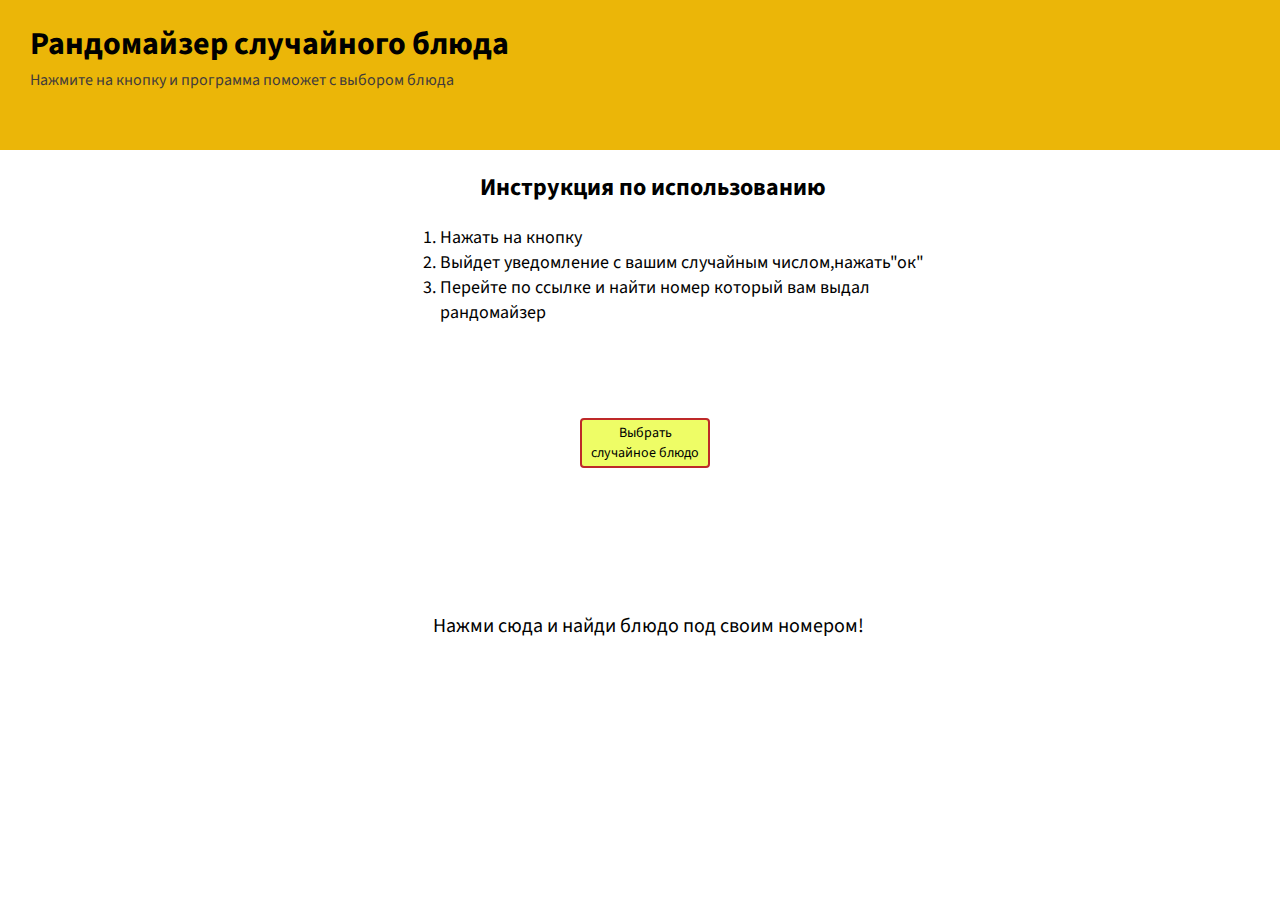
==== index.html @ c8eb5784 "Add files via upload" ====
<!DOCTYPE html>
<html lang="ru">
<head>
    <meta charset="UTF-8">
    <meta http-equiv="X-UA-Compatible" content="IE=edge">
    <meta name="viewport" content="width=device-width, initial-scale=1.0">
    <link rel="preconnect" href="https://fonts.googleapis.com">
    <link rel="preconnect" href="https://fonts.gstatic.com" crossorigin>
    <link href="https://fonts.googleapis.com/css2?family=Source+Sans+Pro:wght@200;300;400;600&display=swap" rel="stylesheet">
    <link rel="stylesheet" href="css/style.css">
    <title>Рандомное блюдо на ужин</title>
</head>
<body>
    <div class="header">
        <div class="container">
            <h1 class="header__title">Рандомайзер случайного блюда</h1>
            <p class="header__subtitle">Нажмите на кнопку и программа поможет с выбором блюда</p>
        </div>
    </div>
    <div class="content">
        <div class="container">
            <h2 class="content__title">Инструкция по использованию</h2>
            <ol class="content__instruction">
                <li>Нажать на кнопку</li>
                <li>Выйдет уведомление с вашим случайным числом,нажать"ок"</li>
                <li>Перейте по ссылке и найти номер который вам выдал рандомайзер</li>
        </ol>
            <button id="random" onClick="return getRandonNumber();">Выбрать случайное блюдо</button>
            <a href="bluda.html" class="bluda">Нажми сюда и найди блюдо под своим номером!</a>
        </div>
    </div>


    <script src="js/app.js"></script>
</body>
</html>
---- css/style.css ----
body {
    margin: 0;
}
* {
    font-family: 'Source Sans Pro', sans-serif;
}
.header {
    position: relative;
    display: flex;
    width: 100%;
    height: 150px;
    background-color: #ebb608;
}
.header h1 {
    position: relative;
    left: 30px;
    color: black;
}
.header p {
    position: relative;
    left: 30px;
    color: rgb(66, 59, 59);
    top: -20px;
}
.content h2 {
    position: relative;
    left: 480px;
    width: 400px;
    color: black;
}
.content__instruction {
    position: relative;
    left: 400px;
    width: 500px;
    color: black;
    font-weight: 400;
    font-size: 18px;
}
#random {
    position: relative;
    left: 580px;
    top: 75px;
    border: 2px solid #be2929;
    color: black;
    font-weight: 400;
    font-size: 14px;
    border-radius: 4px;
    width: 130px;
    height: 50px;
    background-color: #eefd66;
}
#random:hover {
    color: rgb(253, 255, 251);
    cursor: pointer;
    background-color: #db2929;
    border-radius: 20px 0 20px 0;
    border: 2px solid #000000;
    
}

.bluda {
    position: relative;
    text-decoration: none;
    top: 250px;
    left: 300px;
    color: #000000;
    font-weight: 400;
    font-size: 20px;
}
.bluda:hover {
    color: rgb(32, 29, 201);
}
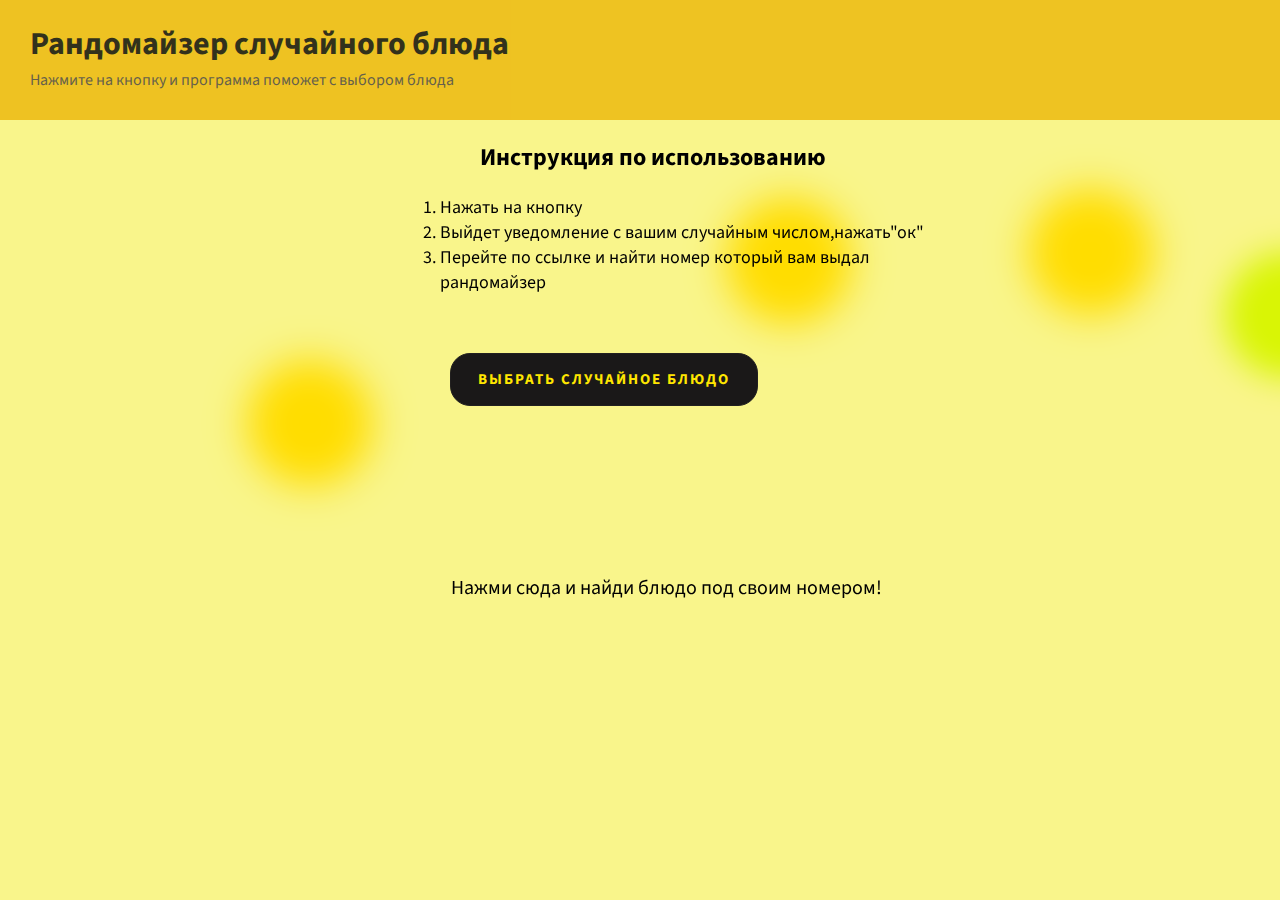
==== commit e0c3a486: "Add files via upload" ====
--- a/index.html
+++ b/index.html
@@ -11,6 +11,16 @@
     <title>Рандомное блюдо на ужин</title>
 </head>
 <body>
+    <div class="background">
+        <span></span>
+        <span></span>
+        <span></span>
+        <span></span>
+        <span></span>
+        <span></span>
+        <span></span>
+        <span></span>
+     </div>
     <div class="header">
         <div class="container">
             <h1 class="header__title">Рандомайзер случайного блюда</h1>
@@ -25,7 +35,12 @@
                 <li>Выйдет уведомление с вашим случайным числом,нажать"ок"</li>
                 <li>Перейте по ссылке и найти номер который вам выдал рандомайзер</li>
         </ol>
-            <button id="random" onClick="return getRandonNumber();">Выбрать случайное блюдо</button>
+            <button id="random" onClick="return getRandonNumber();">Выбрать случайное блюдо
+                <span></span>
+                <span></span>
+                <span></span>
+                <span></span>
+            </button>
             <a href="bluda.html" class="bluda">Нажми сюда и найди блюдо под своим номером!</a>
         </div>
     </div>
--- a/css/style.css
+++ b/css/style.css
@@ -8,8 +8,9 @@
     position: relative;
     display: flex;
     width: 100%;
-    height: 150px;
+    height: 120px;
     background-color: #ebb608;
+    opacity: 0.8;
 }
 .header h1 {
     position: relative;
@@ -36,37 +37,214 @@
     font-weight: 400;
     font-size: 18px;
 }
-#random {
-    position: relative;
-    left: 580px;
-    top: 75px;
-    border: 2px solid #be2929;
-    color: black;
-    font-weight: 400;
-    font-size: 14px;
-    border-radius: 4px;
-    width: 130px;
-    height: 50px;
-    background-color: #eefd66;
-}
-#random:hover {
-    color: rgb(253, 255, 251);
-    cursor: pointer;
-    background-color: #db2929;
-    border-radius: 20px 0 20px 0;
-    border: 2px solid #000000;
-    
-}
-
 .bluda {
     position: relative;
     text-decoration: none;
     top: 250px;
-    left: 300px;
+    left: 140px;
     color: #000000;
     font-weight: 400;
     font-size: 20px;
 }
 .bluda:hover {
     color: rgb(32, 29, 201);
-}+}
+button {
+    position: relative;
+    left: 450px;
+    top: 40px;
+    padding: 1em 1.8em;
+    outline: none;
+    border: 1px solid #222020;
+    background: #1a1818;
+    color: #ffe600;
+    text-transform: uppercase;
+    letter-spacing: 2px;
+    font-size: 15px;
+    overflow: hidden;
+    transition: 0.2s;
+    border-radius: 20px;
+    cursor: pointer;
+    font-weight: bold;
+   }
+   
+   button:hover {
+    box-shadow: 0 0 10px #ff5e00, 0 0 25px #001eff, 0 0 50px #ff9b04;
+    transition-delay: 0.6s;
+   }
+   
+   button span {
+    position: absolute;
+   }
+   
+   button span:nth-child(1) {
+    top: 0;
+    left: -100%;
+    width: 100%;
+    height: 2px;
+    background: linear-gradient(90deg, transparent, #ff9900);
+   }
+   
+   button:hover span:nth-child(1) {
+    left: 100%;
+    transition: 0.7s;
+   }
+   
+   button span:nth-child(3) {
+    bottom: 0;
+    right: -100%;
+    width: 100%;
+    height: 2px;
+    background: linear-gradient(90deg, transparent, #ff5100);
+   }
+   
+   button:hover span:nth-child(3) {
+    right: 100%;
+    transition: 0.7s;
+    transition-delay: 0.35s;
+   }
+   
+   button span:nth-child(2) {
+    top: -100%;
+    right: 0;
+    width: 2px;
+    height: 100%;
+    background: linear-gradient(180deg, transparent, #ffd900);
+   }
+   
+   button:hover span:nth-child(2) {
+    top: 100%;
+    transition: 0.7s;
+    transition-delay: 0.17s;
+   }
+   
+   button span:nth-child(4) {
+    bottom: -100%;
+    left: 0;
+    width: 2px;
+    height: 100%;
+    background: linear-gradient(360deg, transparent, #fffb00);
+   }
+   
+   button:hover span:nth-child(4) {
+    bottom: 100%;
+    transition: 0.7s;
+    transition-delay: 0.52s;
+   }
+   
+   button:active {
+    background: #e70707;
+    background: linear-gradient(to top right, #ffc401, #ff4800);
+    color: #bfbfbf;
+    box-shadow: 0 0 8px #ae00ff, 0 0 8px #001eff, 0 0 8px #ae00ff;
+    transition: 0.1s;
+   }
+   
+   button:active span:nth-child(1) 
+   span:nth-child(2) 
+   span:nth-child(2) 
+   span:nth-child(2) {
+    transition: none;
+    transition-delay: none;
+   }
+   @keyframes move {
+    100% {
+        transform: translate3d(0, 0, 1px) rotate(360deg);
+    }
+}
+
+.background {
+    position: fixed;
+    width: 100vw;
+    height: 100vh;
+    top: 0;
+    left: 0;
+    background: #f9f58b;
+    overflow: hidden;
+}
+
+.background span {
+    width: 14vmin;
+    height: 14vmin;
+    border-radius: 14vmin;
+    backface-visibility: hidden;
+    position: absolute;
+    animation: move;
+    animation-duration: 50;
+    animation-timing-function: linear;
+    animation-iteration-count: infinite;
+}
+
+
+.background span:nth-child(0) {
+    color: #ffdd00;
+    top: 84%;
+    left: 95%;
+    animation-duration: 6s;
+    animation-delay: -1s;
+    transform-origin: -2vw -24vh;
+    box-shadow: -28vmin 0 4.139441112609735vmin currentColor;
+}
+.background span:nth-child(1) {
+    color: #ffdd00;
+    top: 22%;
+    left: 37%;
+    animation-duration: 6s;
+    animation-delay: -1s;
+    transform-origin: -21vw 18vh;
+    box-shadow: 28vmin 0 4.22785502268289vmin currentColor;
+}
+.background span:nth-child(2) {
+    color: #ffdd00;
+    top: 21%;
+    left: 100%;
+    animation-duration: 6s;
+    animation-delay: -1s;
+    transform-origin: -12vw -5vh;
+    box-shadow: -28vmin 0 4.315681999761812vmin currentColor;
+}
+.background span:nth-child(3) {
+    color: #d9f505;
+    top: 28%;
+    left: 76%;
+    animation-duration: 6s;
+    animation-delay: -1s;
+    transform-origin: 13vw 1vh;
+    box-shadow: 28vmin 0 3.679701693641977vmin currentColor;
+}
+.background span:nth-child(4) {
+    color: #ff4000;
+    top: 35%;
+    left: 2%;
+    animation-duration: 6s;
+    animation-delay: -1s;
+    transform-origin: -22vw 8vh;
+    box-shadow: -28vmin 0 3.6679924188211483vmin currentColor;
+}
+.background span:nth-child(5) {
+    color: #ffdd00;
+    top: 73%;
+    left: 86%;
+    animation-duration: 6s;
+    animation-delay: -1s;
+    transform-origin: 11vw 12vh;
+    box-shadow: 28vmin 0 4.0603514324911645vmin currentColor;
+}
+.background span:nth-child(6) {
+    color: #ffdd00;
+    top: 51%;
+    left: 97%;
+    animation-duration: 6s;
+    animation-delay: -1s;
+    transform-origin: 12vw -2vh;
+    box-shadow: 28vmin 0 3.892224391964228vmin currentColor;
+}
+.background span:nth-child(7) {
+    color: #ffdd00;
+    top: 40%;
+    left: 39%;
+    animation-duration: 6s;
+    animation-delay: -1s;
+    transform-origin: -22vw -18vh;
+    box-shadow: -28vmin 0 4.334794587751122vmin currentColor;
+}
